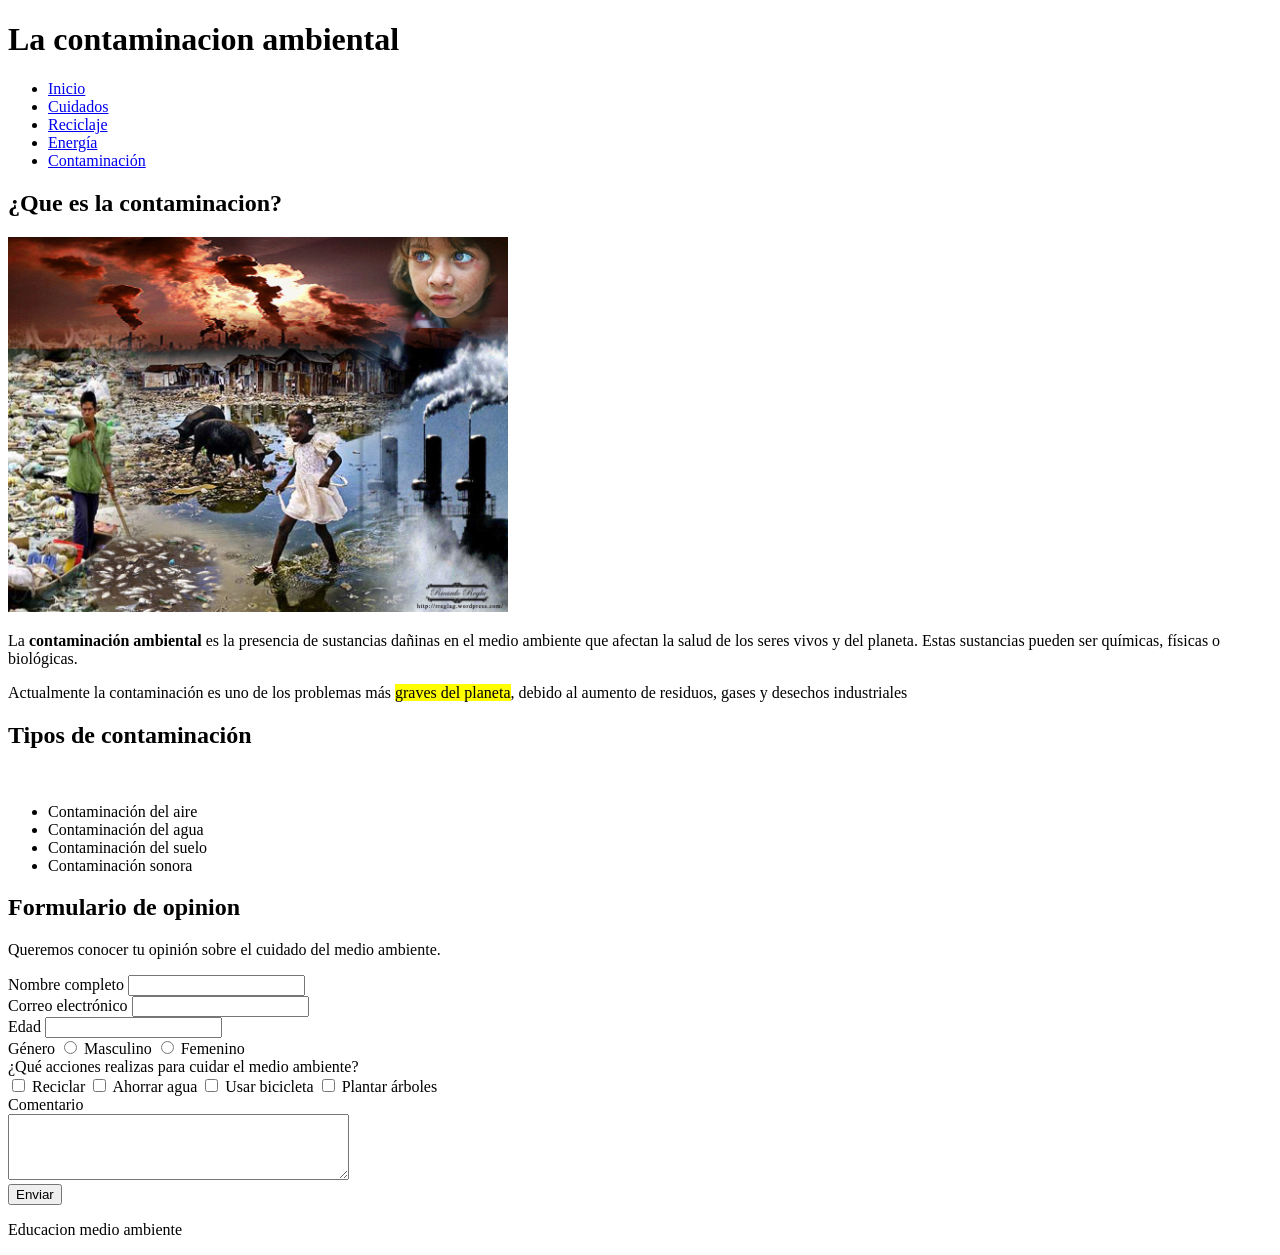
==== contaminacion.html @ 9ee776d0 "actualice mi proyecto" ====
<!DOCTYPE html>
<html lang="en">
<head>
    <meta charset="UTF-8">
    <meta name="viewport" content="width=device-width, initial-scale=1.0">
    <title>Contaminacion</title>
    <link rel="stylesheet" href="Estilos/styles.css">
</head>
<body>
    <header>
        <h1>La contaminacion ambiental</h1>
    </header>

    <nav>
    <ul>
        <li><a href="index.html">Inicio</a></li>
        <li><a href="cuidados.html">Cuidados</a></li>
        <li><a href="reciclaje.html">Reciclaje</a></li>
        <li><a href="energia.html">Energía</a></li>
        <li><a href="contaminacion.html">Contaminación</a></li>
    </ul>
    </nav>
    
    <section>
        <article>
            <h2>¿Que es la contaminacion?</h2>
            <img src="imagenes/conta.jpg" width="500">
            <p>
                La <strong>contaminación ambiental</strong> es la presencia de sustancias dañinas en el medio ambiente
                que afectan la salud de los seres vivos y del planeta.
                Estas sustancias pueden ser químicas, físicas o biológicas.
            </p>
            <p>
                Actualmente la contaminación es uno de los problemas más <mark>graves del planeta</mark>,
                debido al aumento de residuos, gases y desechos industriales
            </p>
        </article>

        <article>
            <h2>Tipos de contaminación</h2>
            <img src="imagenes/contaminacion.jpg" alt="">
           <ul>
                <li>Contaminación del aire</li>
                <li>Contaminación del agua</li>
                <li>Contaminación del suelo</li>
                <li>Contaminación sonora</li>
            </ul>
        </article>
    </section>

    <section>
        <h2>Formulario de opinion</h2>
            <p>Queremos conocer tu opinión sobre el cuidado del medio ambiente.</p>

            <form>
                <label>Nombre completo</label>
                <input type="text" required>
                <br>

                <label>Correo electrónico</label>
                <input type="email">
                <br>

                <label>Edad</label>
                <input type="number">
                <br>

                <label>Género</label>
                <input type="radio" name="genero"> Masculino
                <input type="radio" name="genero"> Femenino
                <br>

                <label>¿Qué acciones realizas para cuidar el medio ambiente?</label>
                <br>

                <input type="checkbox"> Reciclar
                <input type="checkbox"> Ahorrar agua
                <input type="checkbox"> Usar bicicleta
                <input type="checkbox"> Plantar árboles
                <br>

                <label>Comentario</label>
                <br>

                <textarea rows="4" cols="40"></textarea>
                <br>

                <button type="submit">Enviar</button>
            </form>
    </section>
    <footer>
        <p>Educacion medio ambiente</p>
    </footer>


    
</body>
</html>
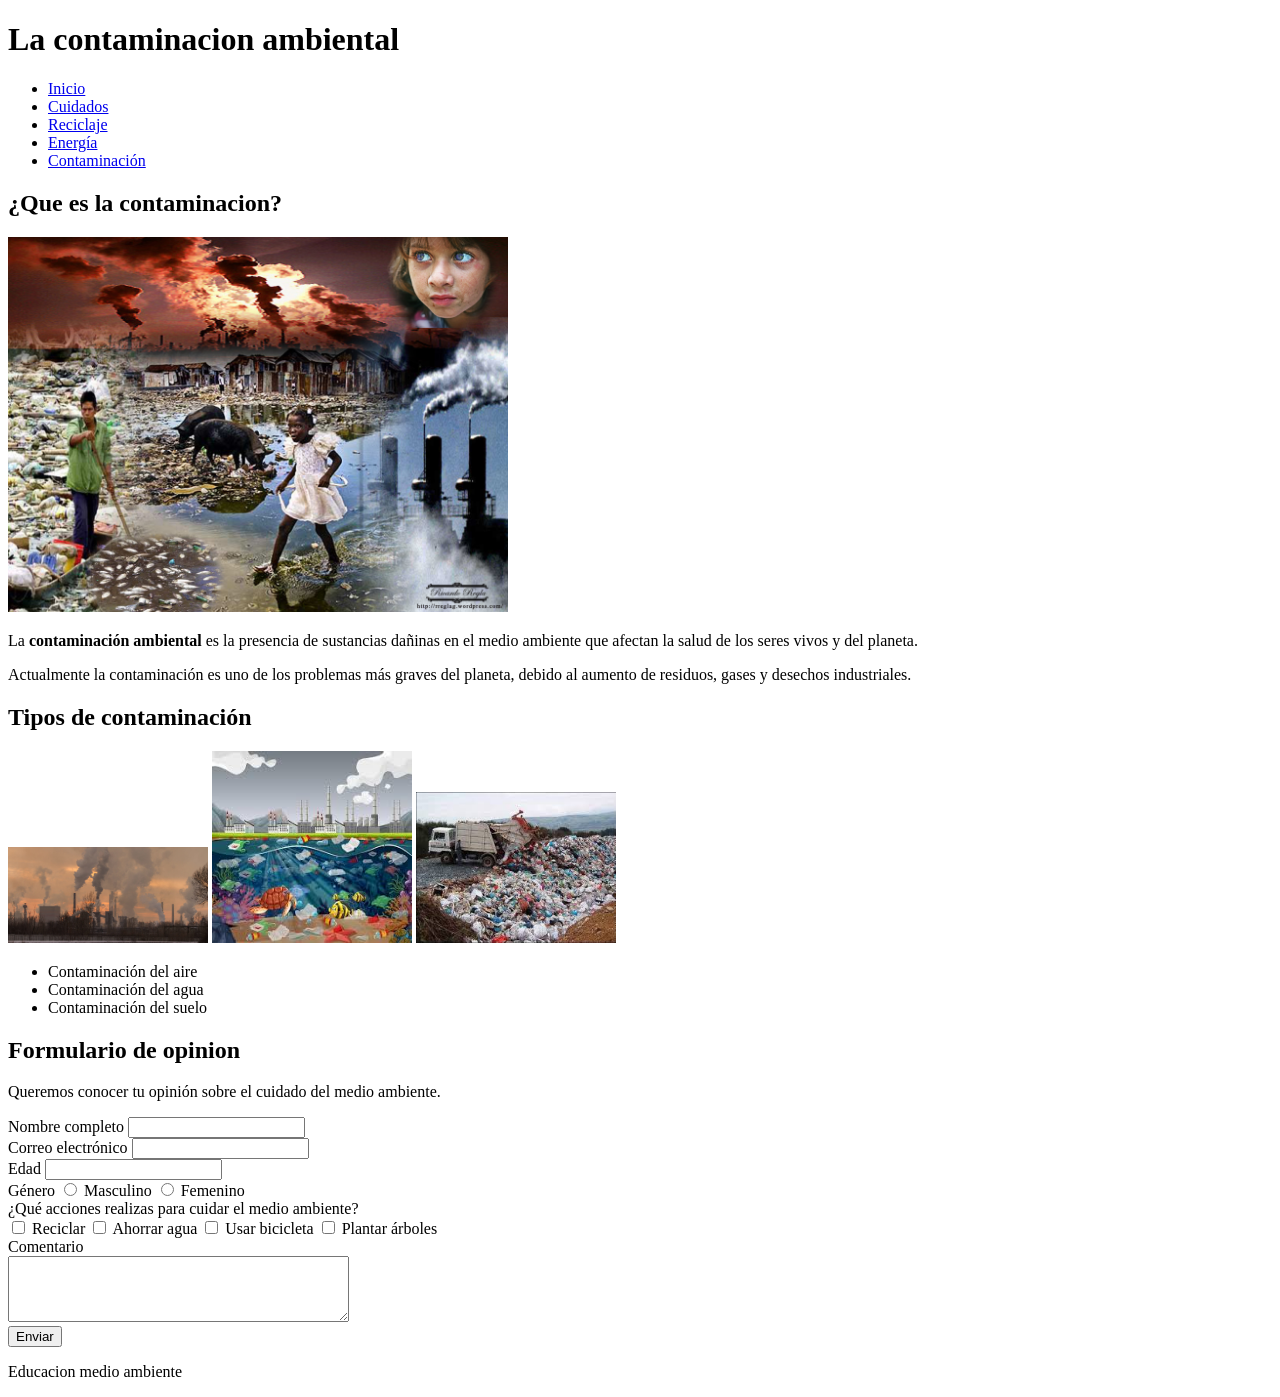
==== commit a62d8e5f: "hice algunas actualizaciones" ====
--- a/contaminacion.html
+++ b/contaminacion.html
@@ -24,26 +24,27 @@
     <section>
         <article>
             <h2>¿Que es la contaminacion?</h2>
-            <img src="imagenes/conta.jpg" width="500">
-            <p>
+            <img src="imagenes/conta.jpg" alt="Contaminación" width="500">
+            <p class="parrafo01">
                 La <strong>contaminación ambiental</strong> es la presencia de sustancias dañinas en el medio ambiente
                 que afectan la salud de los seres vivos y del planeta.
-                Estas sustancias pueden ser químicas, físicas o biológicas.
             </p>
-            <p>
-                Actualmente la contaminación es uno de los problemas más <mark>graves del planeta</mark>,
-                debido al aumento de residuos, gases y desechos industriales
+            <p id="parrafo02">
+                Actualmente la contaminación es uno de los problemas más graves del planeta,
+                debido al aumento de residuos, gases y desechos industriales.
             </p>
         </article>
 
         <article>
             <h2>Tipos de contaminación</h2>
-            <img src="imagenes/contaminacion.jpg" alt="">
+            <img src="imagenes/2 cont.jpg" alt="Aire" width="200">
+            <img src="imagenes/3 cont.jpg" alt="Agua" width="200">
+            <img src="imagenes/4 cont.jpg" alt="suelo" width="200">
            <ul>
                 <li>Contaminación del aire</li>
                 <li>Contaminación del agua</li>
                 <li>Contaminación del suelo</li>
-                <li>Contaminación sonora</li>
+                
             </ul>
         </article>
     </section>
